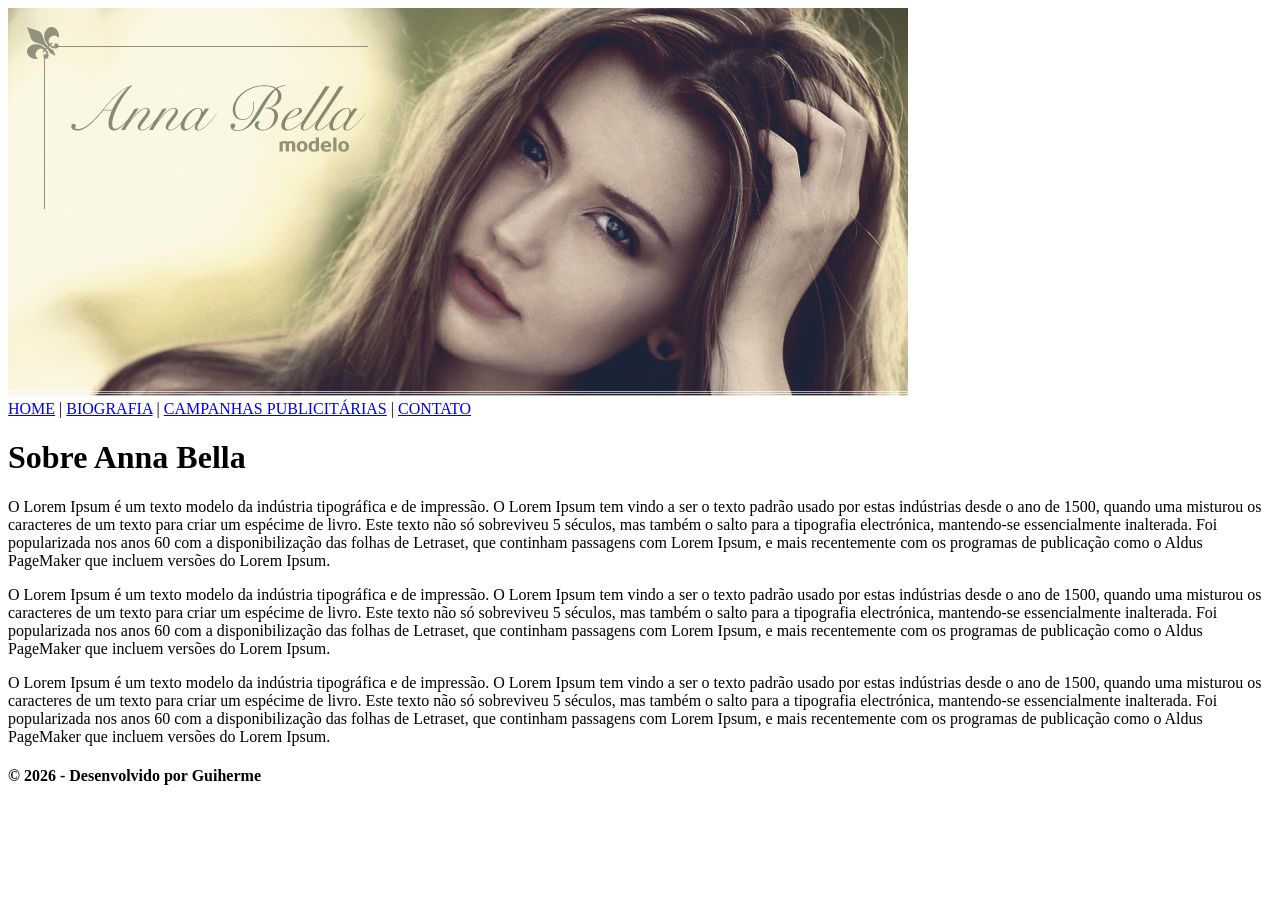
==== DW/ProjetoAnnaBella/index.html @ a9df4adc "dia 21" ====
<!DOCTYPE html>
<html lang="pt-br">
<head>
    <meta charset="UTF-8">
    <meta name="viewport" content="width=device-width, initial-scale=1.0">
    <title>Anna Bella Oficial</title>
    <link rel="stylesheet" href="estilo.css">
</head>
<body>
    <div id="principal">
        <img src="imagens/capa.png" alt="foto-de-uma-mulher">

        <div id="menu">
            <a href="index.html">HOME</a> |
            <a href="biografia.html">BIOGRAFIA</a> |
            <a href="campanhas-publicitarias.html">CAMPANHAS PUBLICITÁRIAS</a> |
            <a href="contato.html">CONTATO</a>
        </div>

        <div id="conteudo">
            <h1>Sobre Anna Bella</h1>
            <p>O Lorem Ipsum é um texto modelo da indústria tipográfica e de impressão. O Lorem Ipsum tem vindo a ser o texto padrão usado por estas indústrias desde o ano de 1500, quando uma misturou os caracteres de um texto para criar um espécime de livro. Este texto não só sobreviveu 5 séculos, mas também o salto para a tipografia electrónica, mantendo-se essencialmente inalterada. Foi popularizada nos anos 60 com a disponibilização das folhas de Letraset, que continham passagens com Lorem Ipsum, e mais recentemente com os programas de publicação como o Aldus PageMaker que incluem versões do Lorem Ipsum.</p>
            <p>O Lorem Ipsum é um texto modelo da indústria tipográfica e de impressão. O Lorem Ipsum tem vindo a ser o texto padrão usado por estas indústrias desde o ano de 1500, quando uma misturou os caracteres de um texto para criar um espécime de livro. Este texto não só sobreviveu 5 séculos, mas também o salto para a tipografia electrónica, mantendo-se essencialmente inalterada. Foi popularizada nos anos 60 com a disponibilização das folhas de Letraset, que continham passagens com Lorem Ipsum, e mais recentemente com os programas de publicação como o Aldus PageMaker que incluem versões do Lorem Ipsum.</p>
            <p>O Lorem Ipsum é um texto modelo da indústria tipográfica e de impressão. O Lorem Ipsum tem vindo a ser o texto padrão usado por estas indústrias desde o ano de 1500, quando uma misturou os caracteres de um texto para criar um espécime de livro. Este texto não só sobreviveu 5 séculos, mas também o salto para a tipografia electrónica, mantendo-se essencialmente inalterada. Foi popularizada nos anos 60 com a disponibilização das folhas de Letraset, que continham passagens com Lorem Ipsum, e mais recentemente com os programas de publicação como o Aldus PageMaker que incluem versões do Lorem Ipsum.</p>
        </div>

        <div id="rodape">
            <h4>&copy; 2026 - Desenvolvido por Guiherme</h4>
        </div>






    </div>
    
</body>
</html>
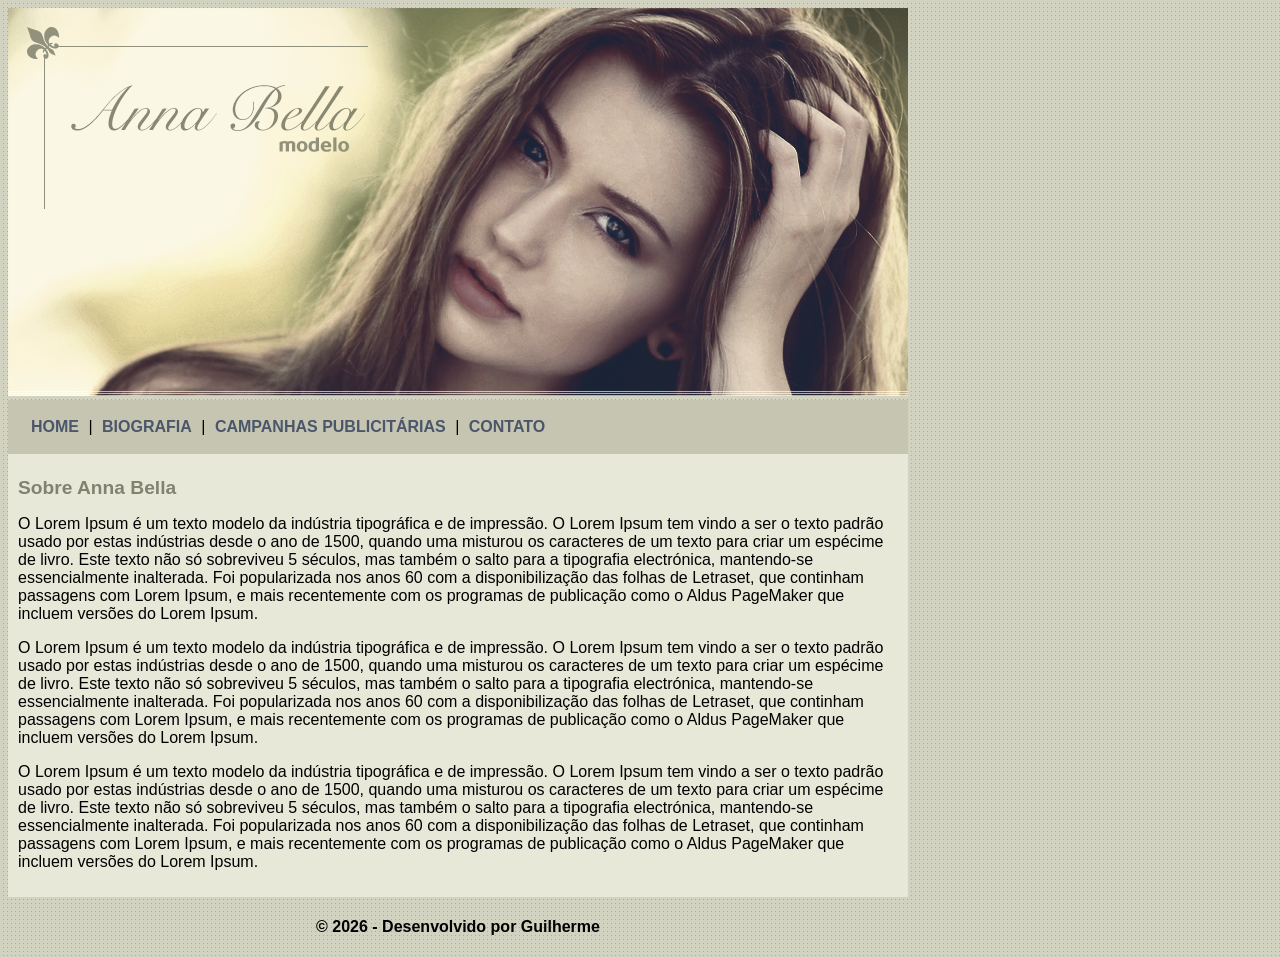
==== commit 6a098644: "dia 22" ====
--- a/DW/ProjetoAnnaBella/index.html
+++ b/DW/ProjetoAnnaBella/index.html
@@ -25,13 +25,8 @@
         </div>
 
         <div id="rodape">
-            <h4>&copy; 2026 - Desenvolvido por Guiherme</h4>
+            <h4>&copy; 2026 - Desenvolvido por Guilherme</h4>
         </div>
-
-
-
-
-
 
     </div>
     
--- a/DW/ProjetoAnnaBella/estilo.css
+++ b/DW/ProjetoAnnaBella/estilo.css
@@ -0,0 +1,38 @@
+body {
+    background: #d2d2c1 url('imagens/fundo.png');
+    font: 16px Arial, sans-serif;
+}
+
+#principal {
+    width: 900px;
+}
+
+#menu {
+    background: #c5c5b2;
+    padding: 18px;
+}
+
+#conteudo {
+    background: #e8e8d9;
+    padding: 10px;
+}
+
+#rodape {
+    text-align: center;
+}
+
+a {
+    color: #4b566a;
+    text-decoration: none;
+    font-weight: bold;
+    padding: 5px;
+}
+
+.img-campanha {
+    border: 10px solid #c3c3ae;
+}
+
+h1 {
+    color: #828271;
+    font-size: 1.2em;
+}
